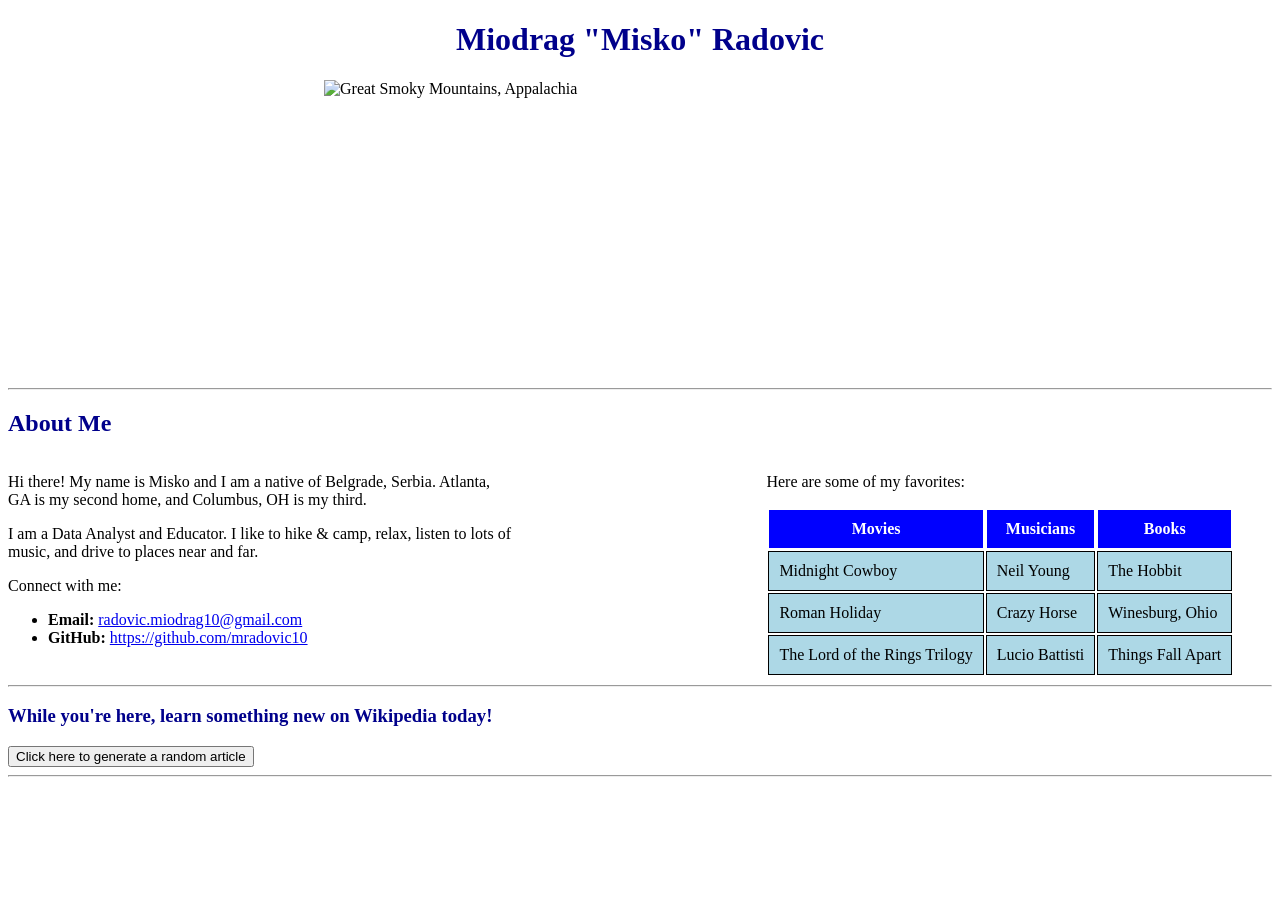
==== index.html @ 2a7038bc "Rename HTML_Bio.html to index.html" ====
<!DOCTYPE html>
<html lang="en-us">

<head>
    <meta charset="UTF-8">
    <title>Miodrag "Misko" Radovic</title>
    <link rel="stylesheet" type="text/css" href="styles.css">
</head>

<body>

    <header><h1>Miodrag "Misko" Radovic</h1></header>

    <img src="https://images.unsplash.com/photo-1612211894457-06f6f6cf8635?ixlib=rb-4.0.3&ixid=MnwxMjA3fDB8MHxwaG90by1wYWdlfHx8fGVufDB8fHx8&auto=format&fit=crop&w=1170&q=80" 
    alt="Great Smoky Mountains, Appalachia" 
    width="450"
    height="300"
    class="center" />

    <hr>

    <h2>About Me</h2>

    <div class="container">
        <div class="one">
            <p>Hi there! My name is Misko and I am a native of Belgrade, Serbia. Atlanta, GA is my second home, and Columbus, OH is my third.</p>
            <p>I am a Data Analyst and Educator. I like to hike & camp, relax, listen to lots of music, and drive to places near and far. </p>
            <p>Connect with me:</p>

            <ul>
                <li><strong>Email:</strong> <a href="mailto: radovic.miodrag10@gmail.com">radovic.miodrag10@gmail.com</a></li>
                <li><strong>GitHub:</strong> <a href="https://github.com/mradovic10" target="_blank">https://github.com/mradovic10</a></li>
            </ul>
        </div>

        <div class="two">
            <p></p>
        </div>

        <div class="three">
            <p> Here are some of my favorites:</p>

            <table>
                <tr>
                    <th>Movies</th>
                    <th>Musicians</th>
                    <th>Books</th>
                </tr>
                <tr>
                    <td>Midnight Cowboy</td>
                    <td>Neil Young</td>
                    <td>The Hobbit</td>
                </tr>
                <tr>
                    <td>Roman Holiday</td>
                    <td>Crazy Horse</td>
                    <td>Winesburg, Ohio</td>
                </tr>
                <tr>
                    <td>The Lord of the Rings Trilogy</td>
                    <td>Lucio Battisti</td>
                    <td>Things Fall Apart</td>
                </tr>
            </table>
        </div>
    </div>

    <hr>

    <h3>While you're here, learn something new on Wikipedia today!</h3>
  
    <input type="button" class="btn btn-primary center-block" value="Click here to generate a random article" onclick="window.open('https://en.wikipedia.org/wiki/Special:Random')">

    <hr>
   
</body>

</html>
---- styles.css ----
header {
    text-align: center;
    color: darkblue;
}

.center {
    display: block;
    margin-left: auto;
    margin-right: auto;
    width: 50%;
}

h2, h3 {color: darkblue;}

th {
    border: 1px solid;
    color: white;
    padding: 10px;
    background-color: blue;
}

td {
    border: 1px solid;
    color: black;
    padding: 10px;
    background-color: lightblue;
}

.container {display: flex;}

.one {width: 40%;}

.two {width: 20%;}

.three {width: 40%;}
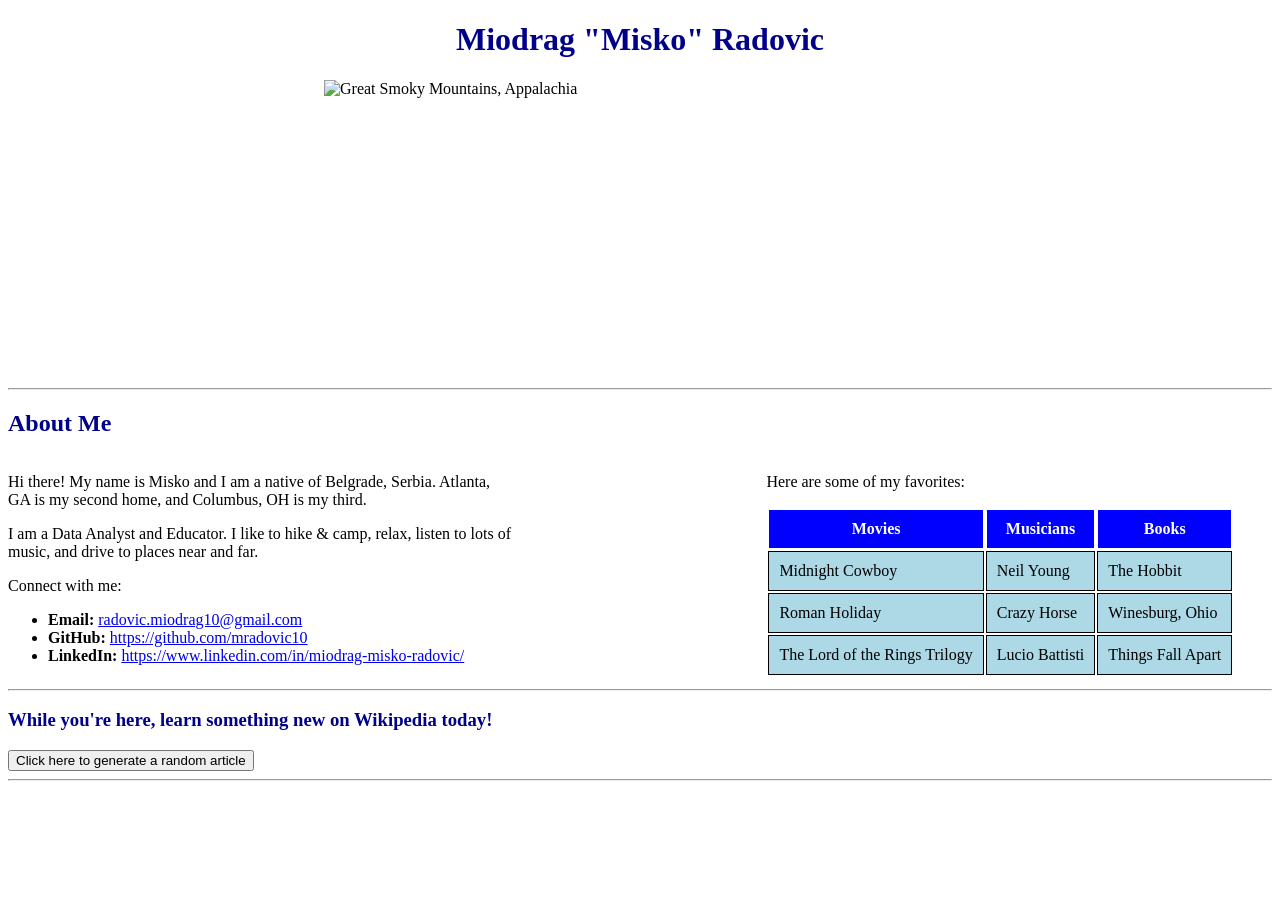
==== commit 270c51e4: "LinkedIn included on HTML page." ====
--- a/index.html
+++ b/index.html
@@ -30,6 +30,7 @@
             <ul>
                 <li><strong>Email:</strong> <a href="mailto: radovic.miodrag10@gmail.com">radovic.miodrag10@gmail.com</a></li>
                 <li><strong>GitHub:</strong> <a href="https://github.com/mradovic10" target="_blank">https://github.com/mradovic10</a></li>
+                <li><strong>LinkedIn:</strong> <a href="https://www.linkedin.com/in/miodrag-misko-radovic/" target="_blank">https://www.linkedin.com/in/miodrag-misko-radovic/</a></li>
             </ul>
         </div>
 
